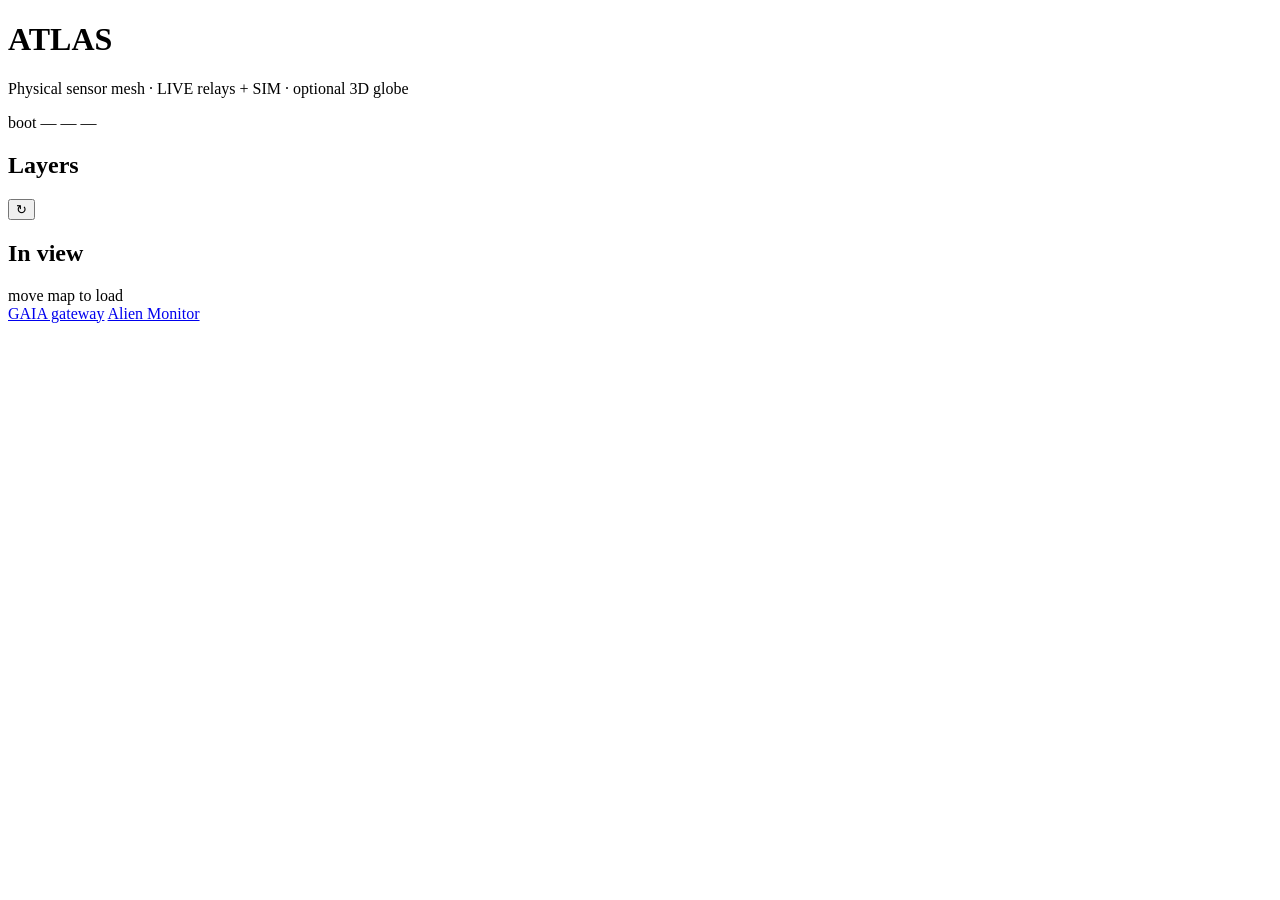
==== atlas/_static/index.html @ 64ea8605 "chore(satellite): sync atlas from aicom monorepo Auto-generated by scripts/mirror_satellites.sh" ====
<!DOCTYPE html>
<html lang="en">
<head>
  <meta charset="utf-8" />
  <meta name="viewport" content="width=device-width, initial-scale=1, viewport-fit=cover" />
  <title>ATLAS — Physical sensor map</title>
  <meta name="description" content="Live weather, air, tide and earthquake map over GAIA physical oracles." />
  <link rel="icon" href="/favicon.svg" type="image/svg+xml" />
  <script>
    (function () {
      try {
        var t = localStorage.getItem("atlas-theme");
        if (t) document.documentElement.dataset.theme = t;
        var p = localStorage.getItem("atlas-projection");
        if (p === "globe" || p === "mercator") document.documentElement.dataset.projection = p;
        else document.documentElement.dataset.projection = "globe";
      } catch (e) {}
    })();
  </script>
  <link rel="preconnect" href="https://fonts.googleapis.com" />
  <link rel="preconnect" href="https://fonts.gstatic.com" crossorigin />
  <link href="https://fonts.googleapis.com/css2?family=IBM+Plex+Mono:wght@400;500;600&family=Syne:wght@600;700;800&display=swap" rel="stylesheet" />
  <link href="/assets/vendor/maplibre-gl/maplibre-gl.css" rel="stylesheet" />
  <link rel="stylesheet" href="/assets/themes.css?v=20260806b" />
  <link rel="stylesheet" href="/assets/atlas.css?v=20260806b" />
</head>
<body>
  <div id="app" data-shell="atlas">
    <div class="space-field" aria-hidden="true"></div>
    <header class="top">
      <div class="brand">
        <span class="mark" aria-hidden="true"></span>
        <div>
          <h1>ATLAS</h1>
          <p class="tag">Physical sensor mesh · LIVE relays + SIM · optional 3D globe</p>
        </div>
      </div>
      <div class="hud" id="hud">
        <span class="pill" id="status-pill">boot</span>
        <span class="stat" id="stat-stations">—</span>
        <span class="stat" id="stat-quakes">—</span>
        <span class="stat" id="stat-age">—</span>
      </div>
    </header>

    <aside class="panel" id="panel">
      <div class="panel-head">
        <h2>Layers</h2>
        <button type="button" class="ghost" id="btn-refresh" title="Refresh viewport">↻</button>
      </div>
      <div class="layers" id="layers"></div>
      <div class="panel-head sub">
        <h2>In view</h2>
        <span class="hint" id="viewport-hint">move map to load</span>
      </div>
      <div class="station-list" id="station-list"></div>
      <footer class="panel-foot">
        <a href="https://iot.modelmarket.dev" target="_blank" rel="noopener">GAIA gateway</a>
        <a href="https://magic-ai-factory.com/monitor/" target="_blank" rel="noopener">Alien Monitor</a>
      </footer>
    </aside>

    <aside class="detail" id="detail" hidden>
      <div class="detail-head">
        <button type="button" class="ghost" id="detail-close" aria-label="Close">✕</button>
        <div>
          <h2 id="detail-title">Sensor</h2>
          <p class="detail-sub" id="detail-sub"></p>
        </div>
      </div>
      <p class="detail-status" id="detail-status"></p>
      <p class="detail-summary" id="detail-summary"></p>
      <div class="detail-metrics" id="detail-metrics"></div>
      <div class="detail-meta" id="detail-meta"></div>
    </aside>

    <main id="map" role="application" aria-label="ATLAS sensor map"></main>
  </div>

  <script src="/assets/vendor/maplibre-gl/maplibre-gl.js?v=5.24.0"></script>
  <script src="/assets/theme.js?v=20260806b"></script>
  <script src="/assets/map-lib.js?v=20260811f"></script>
  <script src="/assets/atlas.js?v=20260811f"></script>
  <script src="/assets/assistant.js?v=20260806b"></script>
  <script>
    const mapApi = AtlasMap.mount({
      mode: "full",
      root: document.getElementById("app"),
      getLocale: () => (navigator.language || "en").slice(0, 2),
    });
    AtlasAI.mount({
      getBbox: () => {
        if (!mapApi || !mapApi.map) return null;
        // Same normalization as the viewport call — never ship unwrapped bounds.
        return AtlasMapLib.normalizeBbox(mapApi.map);
      },
      getStationIds: () => {
        try {
          const list = mapApi.visibleStations && mapApi.visibleStations();
          return list && list.length ? list.map((s) => s.id) : null;
        } catch (_) {
          return null;
        }
      },
      getLocale: () => (navigator.language || "en").slice(0, 2),
      onActions: (actions) => mapApi.applyActions && mapApi.applyActions(actions),
    });
  </script>
</body>
</html>
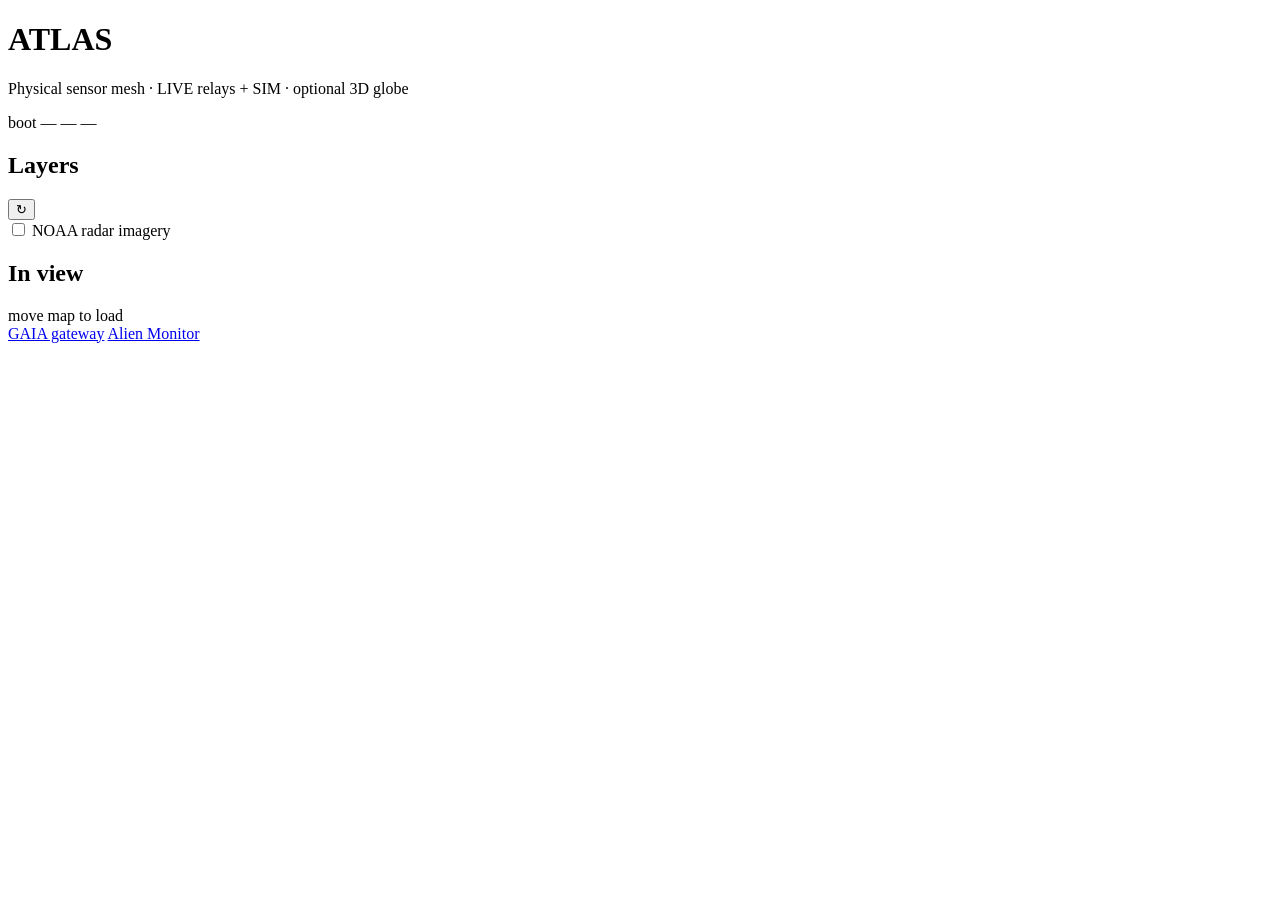
==== commit d172a6ae: "chore(satellite): sync atlas from aicom monorepo Auto-generated by scripts/mirror_satellites.sh" ====
--- a/atlas/_static/index.html
+++ b/atlas/_static/index.html
@@ -17,12 +17,15 @@
       } catch (e) {}
     })();
   </script>
-  <link rel="preconnect" href="https://fonts.googleapis.com" />
-  <link rel="preconnect" href="https://fonts.gstatic.com" crossorigin />
-  <link href="https://fonts.googleapis.com/css2?family=IBM+Plex+Mono:wght@400;500;600&family=Syne:wght@600;700;800&display=swap" rel="stylesheet" />
+  <link href="fonts/fonts.css" rel="stylesheet" />
   <link href="/assets/vendor/maplibre-gl/maplibre-gl.css" rel="stylesheet" />
   <link rel="stylesheet" href="/assets/themes.css?v=20260806b" />
-  <link rel="stylesheet" href="/assets/atlas.css?v=20260806b" />
+  <link rel="stylesheet" href="/assets/atlas.css?v=20260827a" />
+  <!-- Basemap config, substituted by the server from ATLAS_BASEMAP_PROVIDER /
+       ATLAS_BASEMAP_API_KEY. Keyless by default: a keyed (paid) provider is
+       never attached without its key — keyless CARTO tiles arrive with
+       "API KEY REQUIRED" printed across the image. -->
+  <script id="atlas-basemap-config" type="application/json">{"provider":"auto","key":""}</script>
 </head>
 <body>
   <div id="app" data-shell="atlas">
@@ -32,11 +35,11 @@
         <span class="mark" aria-hidden="true"></span>
         <div>
           <h1>ATLAS</h1>
-          <p class="tag">Physical sensor mesh · LIVE relays + SIM · optional 3D globe</p>
+          <p class="tag" data-i18n="shell.tag">Physical sensor mesh · LIVE relays + SIM · optional 3D globe</p>
         </div>
       </div>
       <div class="hud" id="hud">
-        <span class="pill" id="status-pill">boot</span>
+        <span class="pill" id="status-pill" data-i18n="status.boot">boot</span>
         <span class="stat" id="stat-stations">—</span>
         <span class="stat" id="stat-quakes">—</span>
         <span class="stat" id="stat-age">—</span>
@@ -45,49 +48,60 @@
 
     <aside class="panel" id="panel">
       <div class="panel-head">
-        <h2>Layers</h2>
-        <button type="button" class="ghost" id="btn-refresh" title="Refresh viewport">↻</button>
+        <h2 data-i18n="shell.layers">Layers</h2>
+        <button type="button" class="ghost" id="btn-refresh" title="Refresh viewport" aria-label="Refresh viewport" data-i18n-title="shell.refresh" data-i18n-aria="shell.refresh">↻</button>
       </div>
+      <label class="layer radar-imagery">
+        <input type="checkbox" id="radar-imagery-toggle" aria-describedby="radar-imagery-status" />
+        <span class="name" data-i18n="radar.imagery">NOAA radar imagery</span>
+        <span id="radar-imagery-status" class="count" aria-live="polite"></span>
+      </label>
       <div class="layers" id="layers"></div>
       <div class="panel-head sub">
-        <h2>In view</h2>
-        <span class="hint" id="viewport-hint">move map to load</span>
+        <h2 data-i18n="shell.inView">In view</h2>
+        <span class="hint" id="viewport-hint" data-i18n="shell.moveMap">move map to load</span>
       </div>
       <div class="station-list" id="station-list"></div>
       <footer class="panel-foot">
-        <a href="https://iot.modelmarket.dev" target="_blank" rel="noopener">GAIA gateway</a>
-        <a href="https://magic-ai-factory.com/monitor/" target="_blank" rel="noopener">Alien Monitor</a>
+        <a href="https://iot.modelmarket.dev" target="_blank" rel="noopener" data-i18n="shell.gaia">GAIA gateway</a>
+        <a href="https://monitor.modelmarket.dev/" target="_blank" rel="noopener" data-i18n="shell.monitor">Alien Monitor</a>
       </footer>
     </aside>
 
     <aside class="detail" id="detail" hidden>
       <div class="detail-head">
-        <button type="button" class="ghost" id="detail-close" aria-label="Close">✕</button>
+        <button type="button" class="ghost" id="detail-close" aria-label="Close" data-i18n-aria="shell.close">✕</button>
         <div>
-          <h2 id="detail-title">Sensor</h2>
+          <h2 id="detail-title" data-i18n="shell.sensor">Sensor</h2>
           <p class="detail-sub" id="detail-sub"></p>
         </div>
       </div>
       <p class="detail-status" id="detail-status"></p>
       <p class="detail-summary" id="detail-summary"></p>
       <div class="detail-metrics" id="detail-metrics"></div>
+      <div class="detail-actions" id="detail-actions" hidden></div>
       <div class="detail-meta" id="detail-meta"></div>
     </aside>
 
-    <main id="map" role="application" aria-label="ATLAS sensor map"></main>
+    <main id="map" role="application" aria-label="ATLAS sensor map" data-i18n-aria="shell.mapAria"></main>
   </div>
 
   <script src="/assets/vendor/maplibre-gl/maplibre-gl.js?v=5.24.0"></script>
-  <script src="/assets/theme.js?v=20260806b"></script>
-  <script src="/assets/map-lib.js?v=20260811f"></script>
-  <script src="/assets/atlas.js?v=20260811f"></script>
-  <script src="/assets/assistant.js?v=20260806b"></script>
+  <script src="/assets/i18n.js?v=20261103a"></script>
+  <script src="/assets/theme.js?v=20260813a"></script>
+  <script src="/assets/map-lib.js?v=20260827b"></script>
+  <script src="/assets/atlas.js?v=20260827b"></script>
+  <script src="/assets/radar-imagery.js?v=20261103c"></script>
+  <script src="/assets/assistant.js?v=20260813a"></script>
   <script>
+    AtlasI18n.applyStatic();
+    const atlasLocale = () => AtlasI18n.locale();
     const mapApi = AtlasMap.mount({
       mode: "full",
       root: document.getElementById("app"),
-      getLocale: () => (navigator.language || "en").slice(0, 2),
+      getLocale: atlasLocale,
     });
+    AtlasRadarImagery.mount(mapApi.map);
     AtlasAI.mount({
       getBbox: () => {
         if (!mapApi || !mapApi.map) return null;
@@ -102,7 +116,7 @@
           return null;
         }
       },
-      getLocale: () => (navigator.language || "en").slice(0, 2),
+      getLocale: atlasLocale,
       onActions: (actions) => mapApi.applyActions && mapApi.applyActions(actions),
     });
   </script>
--- a/atlas/_static/fonts/fonts.css
+++ b/atlas/_static/fonts/fonts.css
@@ -0,0 +1,339 @@
+/* Mirrored from Google Fonts by scripts/selfhost_google_fonts.py — do not
+   hand-edit. Faces and unicode-range are Google's, verbatim; only the src
+   URLs are local, so no visitor's address reaches a third party for a font. */
+/* source: https://fonts.googleapis.com/css2?family=IBM+Plex+Mono:wght@400;600&family=Syne:wght@700&display=swap */
+/* cyrillic-ext */
+@font-face {
+  font-family: 'IBM Plex Mono';
+  font-style: normal;
+  font-weight: 400;
+  font-display: swap;
+  src: url(ibmplexmono--F63fjptAgt5VM-kVkqdyU8n1iIq131nj-otFQ.woff2) format('woff2');
+  unicode-range: U+0460-052F, U+1C80-1C8A, U+20B4, U+2DE0-2DFF, U+A640-A69F, U+FE2E-FE2F;
+}
+/* cyrillic */
+@font-face {
+  font-family: 'IBM Plex Mono';
+  font-style: normal;
+  font-weight: 400;
+  font-display: swap;
+  src: url(ibmplexmono--F63fjptAgt5VM-kVkqdyU8n1isq131nj-otFQ.woff2) format('woff2');
+  unicode-range: U+0301, U+0400-045F, U+0490-0491, U+04B0-04B1, U+2116;
+}
+/* vietnamese */
+@font-face {
+  font-family: 'IBM Plex Mono';
+  font-style: normal;
+  font-weight: 400;
+  font-display: swap;
+  src: url(ibmplexmono--F63fjptAgt5VM-kVkqdyU8n1iAq131nj-otFQ.woff2) format('woff2');
+  unicode-range: U+0102-0103, U+0110-0111, U+0128-0129, U+0168-0169, U+01A0-01A1, U+01AF-01B0, U+0300-0301, U+0303-0304, U+0308-0309, U+0323, U+0329, U+1EA0-1EF9, U+20AB;
+}
+/* latin-ext */
+@font-face {
+  font-family: 'IBM Plex Mono';
+  font-style: normal;
+  font-weight: 400;
+  font-display: swap;
+  src: url(ibmplexmono--F63fjptAgt5VM-kVkqdyU8n1iEq131nj-otFQ.woff2) format('woff2');
+  unicode-range: U+0100-02BA, U+02BD-02C5, U+02C7-02CC, U+02CE-02D7, U+02DD-02FF, U+0304, U+0308, U+0329, U+1D00-1DBF, U+1E00-1E9F, U+1EF2-1EFF, U+2020, U+20A0-20AB, U+20AD-20C0, U+2113, U+2C60-2C7F, U+A720-A7FF;
+}
+/* latin */
+@font-face {
+  font-family: 'IBM Plex Mono';
+  font-style: normal;
+  font-weight: 400;
+  font-display: swap;
+  src: url(ibmplexmono--F63fjptAgt5VM-kVkqdyU8n1i8q131nj-o.woff2) format('woff2');
+  unicode-range: U+0000-00FF, U+0131, U+0152-0153, U+02BB-02BC, U+02C6, U+02DA, U+02DC, U+0304, U+0308, U+0329, U+2000-206F, U+20AC, U+2122, U+2191, U+2193, U+2212, U+2215, U+FEFF, U+FFFD;
+}
+/* cyrillic-ext */
+@font-face {
+  font-family: 'IBM Plex Mono';
+  font-style: normal;
+  font-weight: 600;
+  font-display: swap;
+  src: url(ibmplexmono--F6qfjptAgt5VM-kVkqdyU8n3vAOwl1FgsAXHNlYzg.woff2) format('woff2');
+  unicode-range: U+0460-052F, U+1C80-1C8A, U+20B4, U+2DE0-2DFF, U+A640-A69F, U+FE2E-FE2F;
+}
+/* cyrillic */
+@font-face {
+  font-family: 'IBM Plex Mono';
+  font-style: normal;
+  font-weight: 600;
+  font-display: swap;
+  src: url(ibmplexmono--F6qfjptAgt5VM-kVkqdyU8n3vAOwlRFgsAXHNlYzg.woff2) format('woff2');
+  unicode-range: U+0301, U+0400-045F, U+0490-0491, U+04B0-04B1, U+2116;
+}
+/* vietnamese */
+@font-face {
+  font-family: 'IBM Plex Mono';
+  font-style: normal;
+  font-weight: 600;
+  font-display: swap;
+  src: url(ibmplexmono--F6qfjptAgt5VM-kVkqdyU8n3vAOwl9FgsAXHNlYzg.woff2) format('woff2');
+  unicode-range: U+0102-0103, U+0110-0111, U+0128-0129, U+0168-0169, U+01A0-01A1, U+01AF-01B0, U+0300-0301, U+0303-0304, U+0308-0309, U+0323, U+0329, U+1EA0-1EF9, U+20AB;
+}
+/* latin-ext */
+@font-face {
+  font-family: 'IBM Plex Mono';
+  font-style: normal;
+  font-weight: 600;
+  font-display: swap;
+  src: url(ibmplexmono--F6qfjptAgt5VM-kVkqdyU8n3vAOwl5FgsAXHNlYzg.woff2) format('woff2');
+  unicode-range: U+0100-02BA, U+02BD-02C5, U+02C7-02CC, U+02CE-02D7, U+02DD-02FF, U+0304, U+0308, U+0329, U+1D00-1DBF, U+1E00-1E9F, U+1EF2-1EFF, U+2020, U+20A0-20AB, U+20AD-20C0, U+2113, U+2C60-2C7F, U+A720-A7FF;
+}
+/* latin */
+@font-face {
+  font-family: 'IBM Plex Mono';
+  font-style: normal;
+  font-weight: 600;
+  font-display: swap;
+  src: url(ibmplexmono--F6qfjptAgt5VM-kVkqdyU8n3vAOwlBFgsAXHNk.woff2) format('woff2');
+  unicode-range: U+0000-00FF, U+0131, U+0152-0153, U+02BB-02BC, U+02C6, U+02DA, U+02DC, U+0304, U+0308, U+0329, U+2000-206F, U+20AC, U+2122, U+2191, U+2193, U+2212, U+2215, U+FEFF, U+FFFD;
+}
+/* greek */
+@font-face {
+  font-family: 'Syne';
+  font-style: normal;
+  font-weight: 700;
+  font-display: swap;
+  src: url(syne-8vIS7w4qzmVxsWxjBZRjr0FKM_3fvg6gTY_vDE5YfqXtUw.woff2) format('woff2');
+  unicode-range: U+0370-0377, U+037A-037F, U+0384-038A, U+038C, U+038E-03A1, U+03A3-03FF;
+}
+/* latin-ext */
+@font-face {
+  font-family: 'Syne';
+  font-style: normal;
+  font-weight: 700;
+  font-display: swap;
+  src: url(syne-8vIS7w4qzmVxsWxjBZRjr0FKM_3fvg6tTY_vDE5YfqXtUw.woff2) format('woff2');
+  unicode-range: U+0100-02BA, U+02BD-02C5, U+02C7-02CC, U+02CE-02D7, U+02DD-02FF, U+0304, U+0308, U+0329, U+1D00-1DBF, U+1E00-1E9F, U+1EF2-1EFF, U+2020, U+20A0-20AB, U+20AD-20C0, U+2113, U+2C60-2C7F, U+A720-A7FF;
+}
+/* latin */
+@font-face {
+  font-family: 'Syne';
+  font-style: normal;
+  font-weight: 700;
+  font-display: swap;
+  src: url(syne-8vIS7w4qzmVxsWxjBZRjr0FKM_3fvg6jTY_vDE5YfqU.woff2) format('woff2');
+  unicode-range: U+0000-00FF, U+0131, U+0152-0153, U+02BB-02BC, U+02C6, U+02DA, U+02DC, U+0304, U+0308, U+0329, U+2000-206F, U+20AC, U+2122, U+2191, U+2193, U+2212, U+2215, U+FEFF, U+FFFD;
+}
+
+/* source: https://fonts.googleapis.com/css2?family=IBM+Plex+Mono:wght@400;500;600&family=Syne:wght@600;700;800&display=swap */
+/* cyrillic-ext */
+@font-face {
+  font-family: 'IBM Plex Mono';
+  font-style: normal;
+  font-weight: 400;
+  font-display: swap;
+  src: url(ibmplexmono--F63fjptAgt5VM-kVkqdyU8n1iIq131nj-otFQ.woff2) format('woff2');
+  unicode-range: U+0460-052F, U+1C80-1C8A, U+20B4, U+2DE0-2DFF, U+A640-A69F, U+FE2E-FE2F;
+}
+/* cyrillic */
+@font-face {
+  font-family: 'IBM Plex Mono';
+  font-style: normal;
+  font-weight: 400;
+  font-display: swap;
+  src: url(ibmplexmono--F63fjptAgt5VM-kVkqdyU8n1isq131nj-otFQ.woff2) format('woff2');
+  unicode-range: U+0301, U+0400-045F, U+0490-0491, U+04B0-04B1, U+2116;
+}
+/* vietnamese */
+@font-face {
+  font-family: 'IBM Plex Mono';
+  font-style: normal;
+  font-weight: 400;
+  font-display: swap;
+  src: url(ibmplexmono--F63fjptAgt5VM-kVkqdyU8n1iAq131nj-otFQ.woff2) format('woff2');
+  unicode-range: U+0102-0103, U+0110-0111, U+0128-0129, U+0168-0169, U+01A0-01A1, U+01AF-01B0, U+0300-0301, U+0303-0304, U+0308-0309, U+0323, U+0329, U+1EA0-1EF9, U+20AB;
+}
+/* latin-ext */
+@font-face {
+  font-family: 'IBM Plex Mono';
+  font-style: normal;
+  font-weight: 400;
+  font-display: swap;
+  src: url(ibmplexmono--F63fjptAgt5VM-kVkqdyU8n1iEq131nj-otFQ.woff2) format('woff2');
+  unicode-range: U+0100-02BA, U+02BD-02C5, U+02C7-02CC, U+02CE-02D7, U+02DD-02FF, U+0304, U+0308, U+0329, U+1D00-1DBF, U+1E00-1E9F, U+1EF2-1EFF, U+2020, U+20A0-20AB, U+20AD-20C0, U+2113, U+2C60-2C7F, U+A720-A7FF;
+}
+/* latin */
+@font-face {
+  font-family: 'IBM Plex Mono';
+  font-style: normal;
+  font-weight: 400;
+  font-display: swap;
+  src: url(ibmplexmono--F63fjptAgt5VM-kVkqdyU8n1i8q131nj-o.woff2) format('woff2');
+  unicode-range: U+0000-00FF, U+0131, U+0152-0153, U+02BB-02BC, U+02C6, U+02DA, U+02DC, U+0304, U+0308, U+0329, U+2000-206F, U+20AC, U+2122, U+2191, U+2193, U+2212, U+2215, U+FEFF, U+FFFD;
+}
+/* cyrillic-ext */
+@font-face {
+  font-family: 'IBM Plex Mono';
+  font-style: normal;
+  font-weight: 500;
+  font-display: swap;
+  src: url(ibmplexmono--F6qfjptAgt5VM-kVkqdyU8n3twJwl1FgsAXHNlYzg.woff2) format('woff2');
+  unicode-range: U+0460-052F, U+1C80-1C8A, U+20B4, U+2DE0-2DFF, U+A640-A69F, U+FE2E-FE2F;
+}
+/* cyrillic */
+@font-face {
+  font-family: 'IBM Plex Mono';
+  font-style: normal;
+  font-weight: 500;
+  font-display: swap;
+  src: url(ibmplexmono--F6qfjptAgt5VM-kVkqdyU8n3twJwlRFgsAXHNlYzg.woff2) format('woff2');
+  unicode-range: U+0301, U+0400-045F, U+0490-0491, U+04B0-04B1, U+2116;
+}
+/* vietnamese */
+@font-face {
+  font-family: 'IBM Plex Mono';
+  font-style: normal;
+  font-weight: 500;
+  font-display: swap;
+  src: url(ibmplexmono--F6qfjptAgt5VM-kVkqdyU8n3twJwl9FgsAXHNlYzg.woff2) format('woff2');
+  unicode-range: U+0102-0103, U+0110-0111, U+0128-0129, U+0168-0169, U+01A0-01A1, U+01AF-01B0, U+0300-0301, U+0303-0304, U+0308-0309, U+0323, U+0329, U+1EA0-1EF9, U+20AB;
+}
+/* latin-ext */
+@font-face {
+  font-family: 'IBM Plex Mono';
+  font-style: normal;
+  font-weight: 500;
+  font-display: swap;
+  src: url(ibmplexmono--F6qfjptAgt5VM-kVkqdyU8n3twJwl5FgsAXHNlYzg.woff2) format('woff2');
+  unicode-range: U+0100-02BA, U+02BD-02C5, U+02C7-02CC, U+02CE-02D7, U+02DD-02FF, U+0304, U+0308, U+0329, U+1D00-1DBF, U+1E00-1E9F, U+1EF2-1EFF, U+2020, U+20A0-20AB, U+20AD-20C0, U+2113, U+2C60-2C7F, U+A720-A7FF;
+}
+/* latin */
+@font-face {
+  font-family: 'IBM Plex Mono';
+  font-style: normal;
+  font-weight: 500;
+  font-display: swap;
+  src: url(ibmplexmono--F6qfjptAgt5VM-kVkqdyU8n3twJwlBFgsAXHNk.woff2) format('woff2');
+  unicode-range: U+0000-00FF, U+0131, U+0152-0153, U+02BB-02BC, U+02C6, U+02DA, U+02DC, U+0304, U+0308, U+0329, U+2000-206F, U+20AC, U+2122, U+2191, U+2193, U+2212, U+2215, U+FEFF, U+FFFD;
+}
+/* cyrillic-ext */
+@font-face {
+  font-family: 'IBM Plex Mono';
+  font-style: normal;
+  font-weight: 600;
+  font-display: swap;
+  src: url(ibmplexmono--F6qfjptAgt5VM-kVkqdyU8n3vAOwl1FgsAXHNlYzg.woff2) format('woff2');
+  unicode-range: U+0460-052F, U+1C80-1C8A, U+20B4, U+2DE0-2DFF, U+A640-A69F, U+FE2E-FE2F;
+}
+/* cyrillic */
+@font-face {
+  font-family: 'IBM Plex Mono';
+  font-style: normal;
+  font-weight: 600;
+  font-display: swap;
+  src: url(ibmplexmono--F6qfjptAgt5VM-kVkqdyU8n3vAOwlRFgsAXHNlYzg.woff2) format('woff2');
+  unicode-range: U+0301, U+0400-045F, U+0490-0491, U+04B0-04B1, U+2116;
+}
+/* vietnamese */
+@font-face {
+  font-family: 'IBM Plex Mono';
+  font-style: normal;
+  font-weight: 600;
+  font-display: swap;
+  src: url(ibmplexmono--F6qfjptAgt5VM-kVkqdyU8n3vAOwl9FgsAXHNlYzg.woff2) format('woff2');
+  unicode-range: U+0102-0103, U+0110-0111, U+0128-0129, U+0168-0169, U+01A0-01A1, U+01AF-01B0, U+0300-0301, U+0303-0304, U+0308-0309, U+0323, U+0329, U+1EA0-1EF9, U+20AB;
+}
+/* latin-ext */
+@font-face {
+  font-family: 'IBM Plex Mono';
+  font-style: normal;
+  font-weight: 600;
+  font-display: swap;
+  src: url(ibmplexmono--F6qfjptAgt5VM-kVkqdyU8n3vAOwl5FgsAXHNlYzg.woff2) format('woff2');
+  unicode-range: U+0100-02BA, U+02BD-02C5, U+02C7-02CC, U+02CE-02D7, U+02DD-02FF, U+0304, U+0308, U+0329, U+1D00-1DBF, U+1E00-1E9F, U+1EF2-1EFF, U+2020, U+20A0-20AB, U+20AD-20C0, U+2113, U+2C60-2C7F, U+A720-A7FF;
+}
+/* latin */
+@font-face {
+  font-family: 'IBM Plex Mono';
+  font-style: normal;
+  font-weight: 600;
+  font-display: swap;
+  src: url(ibmplexmono--F6qfjptAgt5VM-kVkqdyU8n3vAOwlBFgsAXHNk.woff2) format('woff2');
+  unicode-range: U+0000-00FF, U+0131, U+0152-0153, U+02BB-02BC, U+02C6, U+02DA, U+02DC, U+0304, U+0308, U+0329, U+2000-206F, U+20AC, U+2122, U+2191, U+2193, U+2212, U+2215, U+FEFF, U+FFFD;
+}
+/* greek */
+@font-face {
+  font-family: 'Syne';
+  font-style: normal;
+  font-weight: 600;
+  font-display: swap;
+  src: url(syne-8vIH7w4qzmVxm2NL9G78HEZnMg.woff2) format('woff2');
+  unicode-range: U+0370-0377, U+037A-037F, U+0384-038A, U+038C, U+038E-03A1, U+03A3-03FF;
+}
+/* latin-ext */
+@font-face {
+  font-family: 'Syne';
+  font-style: normal;
+  font-weight: 600;
+  font-display: swap;
+  src: url(syne-8vIH7w4qzmVxm25L9G78HEZnMg.woff2) format('woff2');
+  unicode-range: U+0100-02BA, U+02BD-02C5, U+02C7-02CC, U+02CE-02D7, U+02DD-02FF, U+0304, U+0308, U+0329, U+1D00-1DBF, U+1E00-1E9F, U+1EF2-1EFF, U+2020, U+20A0-20AB, U+20AD-20C0, U+2113, U+2C60-2C7F, U+A720-A7FF;
+}
+/* latin */
+@font-face {
+  font-family: 'Syne';
+  font-style: normal;
+  font-weight: 600;
+  font-display: swap;
+  src: url(syne-8vIH7w4qzmVxm2BL9G78HEY.woff2) format('woff2');
+  unicode-range: U+0000-00FF, U+0131, U+0152-0153, U+02BB-02BC, U+02C6, U+02DA, U+02DC, U+0304, U+0308, U+0329, U+2000-206F, U+20AC, U+2122, U+2191, U+2193, U+2212, U+2215, U+FEFF, U+FFFD;
+}
+/* greek */
+@font-face {
+  font-family: 'Syne';
+  font-style: normal;
+  font-weight: 700;
+  font-display: swap;
+  src: url(syne-8vIH7w4qzmVxm2NL9G78HEZnMg.woff2) format('woff2');
+  unicode-range: U+0370-0377, U+037A-037F, U+0384-038A, U+038C, U+038E-03A1, U+03A3-03FF;
+}
+/* latin-ext */
+@font-face {
+  font-family: 'Syne';
+  font-style: normal;
+  font-weight: 700;
+  font-display: swap;
+  src: url(syne-8vIH7w4qzmVxm25L9G78HEZnMg.woff2) format('woff2');
+  unicode-range: U+0100-02BA, U+02BD-02C5, U+02C7-02CC, U+02CE-02D7, U+02DD-02FF, U+0304, U+0308, U+0329, U+1D00-1DBF, U+1E00-1E9F, U+1EF2-1EFF, U+2020, U+20A0-20AB, U+20AD-20C0, U+2113, U+2C60-2C7F, U+A720-A7FF;
+}
+/* latin */
+@font-face {
+  font-family: 'Syne';
+  font-style: normal;
+  font-weight: 700;
+  font-display: swap;
+  src: url(syne-8vIH7w4qzmVxm2BL9G78HEY.woff2) format('woff2');
+  unicode-range: U+0000-00FF, U+0131, U+0152-0153, U+02BB-02BC, U+02C6, U+02DA, U+02DC, U+0304, U+0308, U+0329, U+2000-206F, U+20AC, U+2122, U+2191, U+2193, U+2212, U+2215, U+FEFF, U+FFFD;
+}
+/* greek */
+@font-face {
+  font-family: 'Syne';
+  font-style: normal;
+  font-weight: 800;
+  font-display: swap;
+  src: url(syne-8vIH7w4qzmVxm2NL9G78HEZnMg.woff2) format('woff2');
+  unicode-range: U+0370-0377, U+037A-037F, U+0384-038A, U+038C, U+038E-03A1, U+03A3-03FF;
+}
+/* latin-ext */
+@font-face {
+  font-family: 'Syne';
+  font-style: normal;
+  font-weight: 800;
+  font-display: swap;
+  src: url(syne-8vIH7w4qzmVxm25L9G78HEZnMg.woff2) format('woff2');
+  unicode-range: U+0100-02BA, U+02BD-02C5, U+02C7-02CC, U+02CE-02D7, U+02DD-02FF, U+0304, U+0308, U+0329, U+1D00-1DBF, U+1E00-1E9F, U+1EF2-1EFF, U+2020, U+20A0-20AB, U+20AD-20C0, U+2113, U+2C60-2C7F, U+A720-A7FF;
+}
+/* latin */
+@font-face {
+  font-family: 'Syne';
+  font-style: normal;
+  font-weight: 800;
+  font-display: swap;
+  src: url(syne-8vIH7w4qzmVxm2BL9G78HEY.woff2) format('woff2');
+  unicode-range: U+0000-00FF, U+0131, U+0152-0153, U+02BB-02BC, U+02C6, U+02DA, U+02DC, U+0304, U+0308, U+0329, U+2000-206F, U+20AC, U+2122, U+2191, U+2193, U+2212, U+2215, U+FEFF, U+FFFD;
+}
